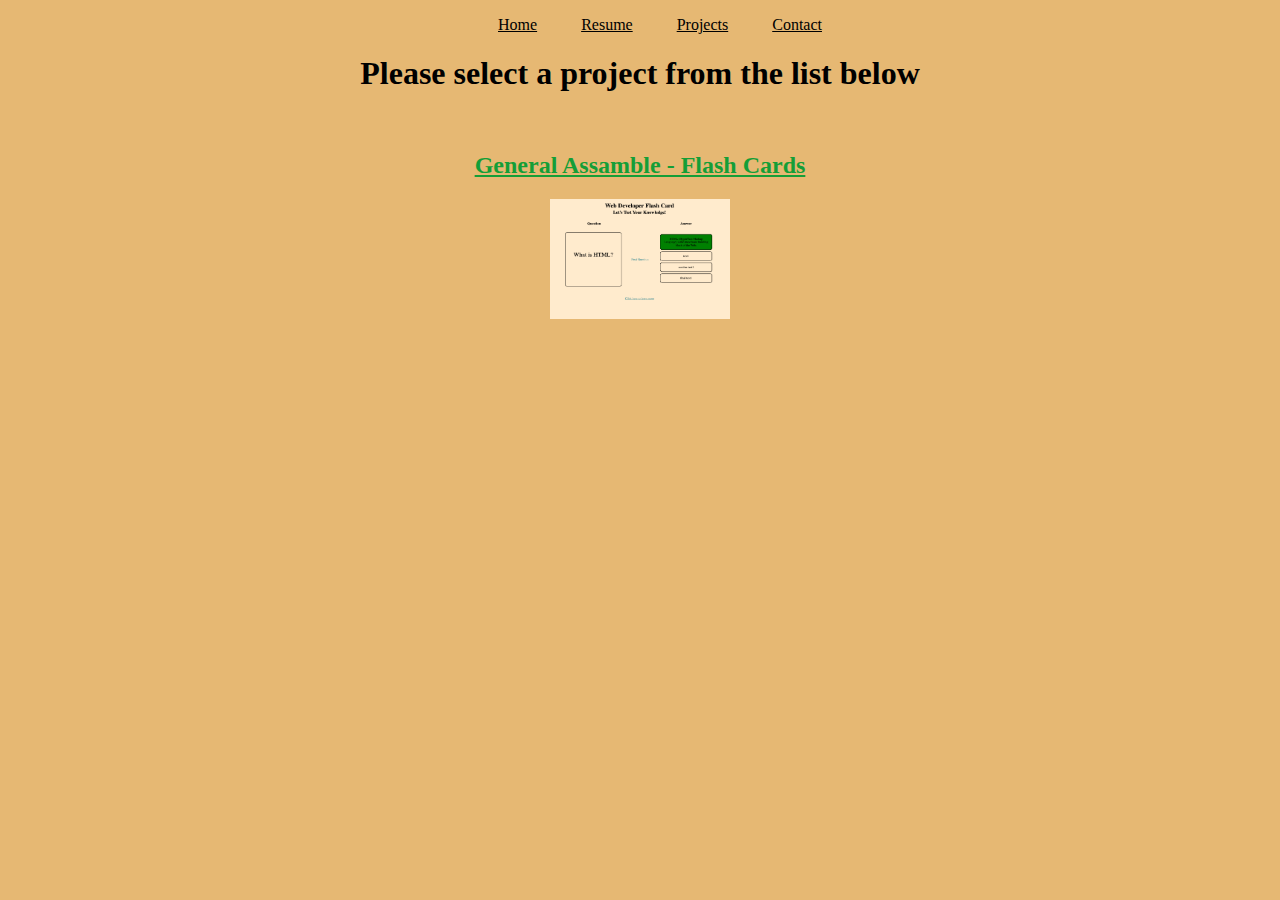
==== projects.html @ 8d17c58c "added project page" ====
<!DOCTYPE html>
<html lang="en">

<head>
    <meta charset="UTF-8">
    <meta name="viewport" content="width=device-width, initial-scale=1.0">
    <meta http-equiv="X-UA-Compatible" content="ie=edge">
    <title>Projects</title>
    <link rel="stylesheet" href="./style.css">
</head>

<body class="other-pages-bg">

    <header class="project-header">
        <nav>
            <ul>
                <li class="main-nav"><a class="header-nav" href="index.html">Home</a></li>
                <li class="main-nav"><a class="header-nav" href="resume.html">Resume</a></li>
                <li class="main-nav"><a class="header-nav" href="projects.html">Projects</a></li>
                <li class="main-nav"><a class="header-nav" href="#">Contact</a></li>
            </ul>
        </nav>

        <h1>Please select a project from the list below</h1>
    </header>

    <main class="main-project">

        <div>

            <h2 class="projects-list"><a href="https://nvaldez.github.io/GA-Project-1/" target="new">General Assamble -
                    Flash Cards</a></h2>

            <a href="https://nvaldez.github.io/GA-Project-1/" target="new">
                <img src="./flash-card.png" alt="Flash Card Photo" width="180" height="120">
            </a>
        </div>

    </main>

</body>

</html>
---- style.css ----
/* ================================================LANDING PAGE STYLE====================================== */

/* background image taken from General Assamble wall at DC campus */
/* body Styles */
body {
    background-repeat: no-repeat;
    background-size: cover;
}
/* Home page background */
.home-page {
    background-image: url(./landing.jpg);
}

/* Main styles for the index.html */
#main{

    color: blanchedalmond;
    text-align: center;
}

/* Landing page navigation style */
.main-nav {
    display: inline;
    margin: 0 20px;
}

.landing-page {
    color: blanchedalmond
}

/*================================================GENERAL STYLE FOR ALL PAGES============================= */

.header-nav {
    color: black;
}
/*================================================RESUME PAGE STYLE======================================= */

/* Resume page background */
.other-pages-bg {
    background-color: #e6b873;
}


/* Main content for the resume */
#resume {
    width: 800px;
    margin: 0 auto;
}

/* Header styles for the resume page */
#header-resume {
    width: 800px;
    margin: 0 auto;
    text-align: center;
}

/* border below the paragraph for the resume */
.bottom-border {
    border-bottom: 3px solid black;
}

/* Adding font weight to the education paragraphs */
.bold {
    font-weight: bold;
}

/* Removing font weight on the education paragraphs */
.no-bold {
    font-weight: normal;
}

/* span moving the graduation year to the right */
.year{
    float: right;
}

.mar-top {
    margin-top: 0;
}
.mar-bottom {
    margin-bottom: 0;
}

.list-row {
    display: flex;
    justify-content: space-around;
}


/*================================================PROJECT PAGE STYLE======================================= */

/* header for the project page */
.project-header {
    width: 800px;
    margin: 0 auto;
    text-align: center;
}

.projects-list > a{
    color: #159e37;
}

/* list of projects container */
.main-project {
    width: 800px;
    margin: 0 auto;
    text-align: center;
    margin-top: 60px;
}
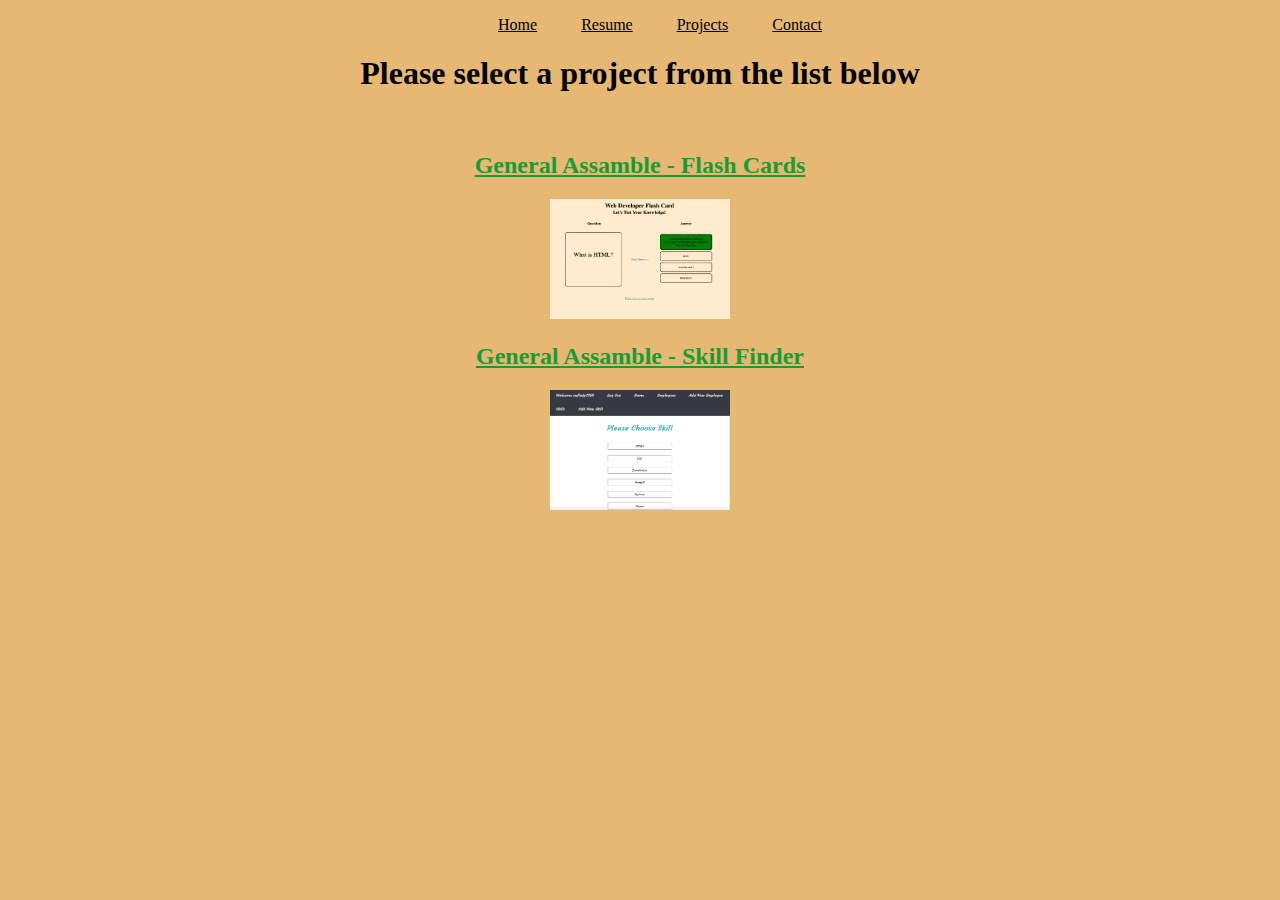
==== commit 5ef967fa: "added project two" ====
--- a/projects.html
+++ b/projects.html
@@ -1,43 +1,65 @@
 <!DOCTYPE html>
 <html lang="en">
+  <head>
+    <meta charset="UTF-8" />
+    <meta name="viewport" content="width=device-width, initial-scale=1.0" />
+    <meta http-equiv="X-UA-Compatible" content="ie=edge" />
+    <title>Projects</title>
+    <link rel="stylesheet" href="./style.css" />
+  </head>
 
-<head>
-    <meta charset="UTF-8">
-    <meta name="viewport" content="width=device-width, initial-scale=1.0">
-    <meta http-equiv="X-UA-Compatible" content="ie=edge">
-    <title>Projects</title>
-    <link rel="stylesheet" href="./style.css">
-</head>
+  <body class="other-pages-bg">
+    <header class="project-header">
+      <nav>
+        <ul>
+          <li class="main-nav">
+            <a class="header-nav" href="index.html">Home</a>
+          </li>
+          <li class="main-nav">
+            <a class="header-nav" href="resume.html">Resume</a>
+          </li>
+          <li class="main-nav">
+            <a class="header-nav" href="projects.html">Projects</a>
+          </li>
+          <li class="main-nav"><a class="header-nav" href="#">Contact</a></li>
+        </ul>
+      </nav>
 
-<body class="other-pages-bg">
-
-    <header class="project-header">
-        <nav>
-            <ul>
-                <li class="main-nav"><a class="header-nav" href="index.html">Home</a></li>
-                <li class="main-nav"><a class="header-nav" href="resume.html">Resume</a></li>
-                <li class="main-nav"><a class="header-nav" href="projects.html">Projects</a></li>
-                <li class="main-nav"><a class="header-nav" href="#">Contact</a></li>
-            </ul>
-        </nav>
-
-        <h1>Please select a project from the list below</h1>
+      <h1>Please select a project from the list below</h1>
     </header>
 
     <main class="main-project">
+      <div>
+        <h2 class="projects-list">
+          <a href="https://nvaldez.github.io/GA-Project-1/" target="new"
+            >General Assamble - Flash Cards</a
+          >
+        </h2>
 
-        <div>
+        <a href="https://nvaldez.github.io/GA-Project-1/" target="new">
+          <img
+            src="./flash-card.png"
+            alt="Flash Card Photo"
+            width="180"
+            height="120"
+          />
+        </a>
 
-            <h2 class="projects-list"><a href="https://nvaldez.github.io/GA-Project-1/" target="new">General Assamble -
-                    Flash Cards</a></h2>
+        <h2 class="projects-list">
+          <a href="https://skill-finder.herokuapp.com/" target="new"
+            >General Assamble - Skill Finder</a
+          >
+        </h2>
 
-            <a href="https://nvaldez.github.io/GA-Project-1/" target="new">
-                <img src="./flash-card.png" alt="Flash Card Photo" width="180" height="120">
-            </a>
-        </div>
-
+        <a href="https://skill-finder.herokuapp.com/" target="new">
+          <img
+            src="./skill-finder.png"
+            alt="Skill Finder"
+            width="180"
+            height="120"
+          />
+        </a>
+      </div>
     </main>
-
-</body>
-
-</html>+  </body>
+</html>
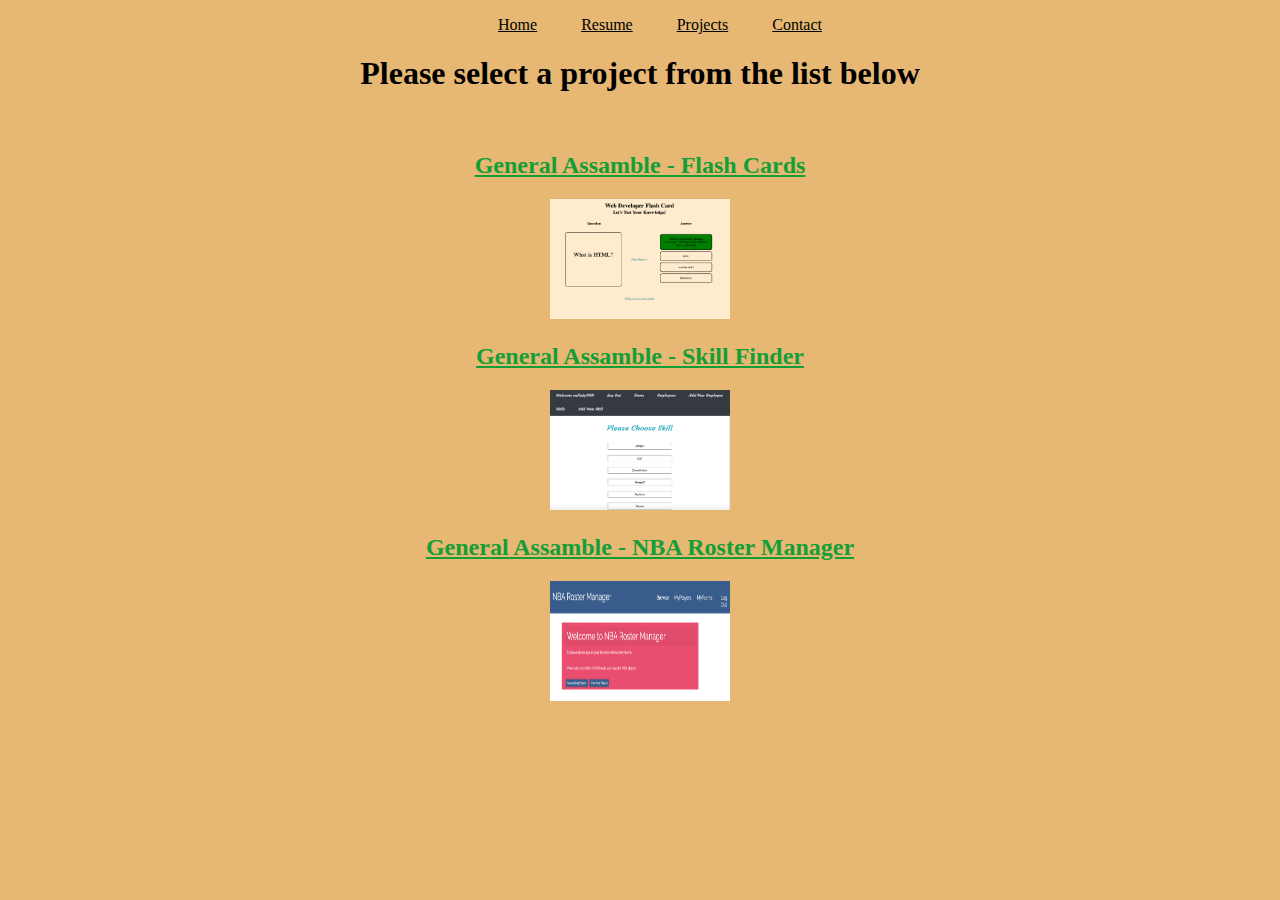
==== commit a8732bb1: "added project 3" ====
--- a/projects.html
+++ b/projects.html
@@ -59,6 +59,20 @@
             height="120"
           />
         </a>
+        <h2 class="projects-list">
+          <a href="http://half-machine.surge.sh/" target="new"
+            >General Assamble - NBA Roster Manager</a
+          >
+        </h2>
+
+        <a href="http://half-machine.surge.sh/" target="new">
+          <img
+            src="./nba-roster.png"
+            alt="NBA Roster Manager"
+            width="180"
+            height="120"
+          />
+        </a>
       </div>
     </main>
   </body>
--- a/style.css
+++ b/style.css
@@ -1,109 +1,115 @@
 /* ================================================LANDING PAGE STYLE====================================== */
 
-/* background image taken from General Assamble wall at DC campus */
+/* background image taken from General Assembly wall at DC campus */
 /* body Styles */
 body {
-    background-repeat: no-repeat;
-    background-size: cover;
+  background-repeat: no-repeat;
+  background-size: cover;
 }
 /* Home page background */
 .home-page {
-    background-image: url(./landing.jpg);
+  background-image: url(./landing.jpg);
 }
 
 /* Main styles for the index.html */
-#main{
-
-    color: blanchedalmond;
-    text-align: center;
+#main {
+  color: blanchedalmond;
+  text-align: center;
 }
 
 /* Landing page navigation style */
 .main-nav {
-    display: inline;
-    margin: 0 20px;
+  display: inline;
+  margin: 0 20px;
 }
 
 .landing-page {
-    color: blanchedalmond
+  color: blanchedalmond;
 }
 
 /*================================================GENERAL STYLE FOR ALL PAGES============================= */
 
 .header-nav {
-    color: black;
+  color: black;
 }
 /*================================================RESUME PAGE STYLE======================================= */
 
 /* Resume page background */
 .other-pages-bg {
-    background-color: #e6b873;
+  background-color: #e6b873;
 }
 
+.brand {
+  text-align: justify;
+}
 
 /* Main content for the resume */
 #resume {
-    width: 800px;
-    margin: 0 auto;
+  width: 800px;
+  margin: 0 auto;
 }
 
 /* Header styles for the resume page */
 #header-resume {
-    width: 800px;
-    margin: 0 auto;
-    text-align: center;
+  width: 800px;
+  margin: 0 auto;
+  text-align: center;
 }
 
 /* border below the paragraph for the resume */
 .bottom-border {
-    border-bottom: 3px solid black;
+  border-bottom: 3px solid black;
 }
 
 /* Adding font weight to the education paragraphs */
 .bold {
-    font-weight: bold;
+  font-weight: bold;
 }
 
 /* Removing font weight on the education paragraphs */
 .no-bold {
-    font-weight: normal;
+  font-weight: normal;
 }
 
 /* span moving the graduation year to the right */
-.year{
-    float: right;
+.year {
+  float: right;
 }
 
 .mar-top {
-    margin-top: 0;
+  margin-top: 0;
 }
 .mar-bottom {
-    margin-bottom: 0;
+  margin-bottom: 0;
 }
 
 .list-row {
-    display: flex;
-    justify-content: space-around;
+  display: flex;
+  justify-content: space-around;
 }
 
+.exp {
+  text-decoration: underline;
+  text-align: center;
+}
 
 /*================================================PROJECT PAGE STYLE======================================= */
 
 /* header for the project page */
 .project-header {
-    width: 800px;
-    margin: 0 auto;
-    text-align: center;
+  width: 800px;
+  margin: 0 auto;
+  text-align: center;
 }
 
-.projects-list > a{
-    color: #159e37;
+.projects-list > a {
+  color: #159e37;
 }
 
 /* list of projects container */
 .main-project {
-    width: 800px;
-    margin: 0 auto;
-    text-align: center;
-    margin-top: 60px;
-}+  width: 800px;
+  margin: 0 auto;
+  text-align: center;
+  margin-top: 60px;
+}
